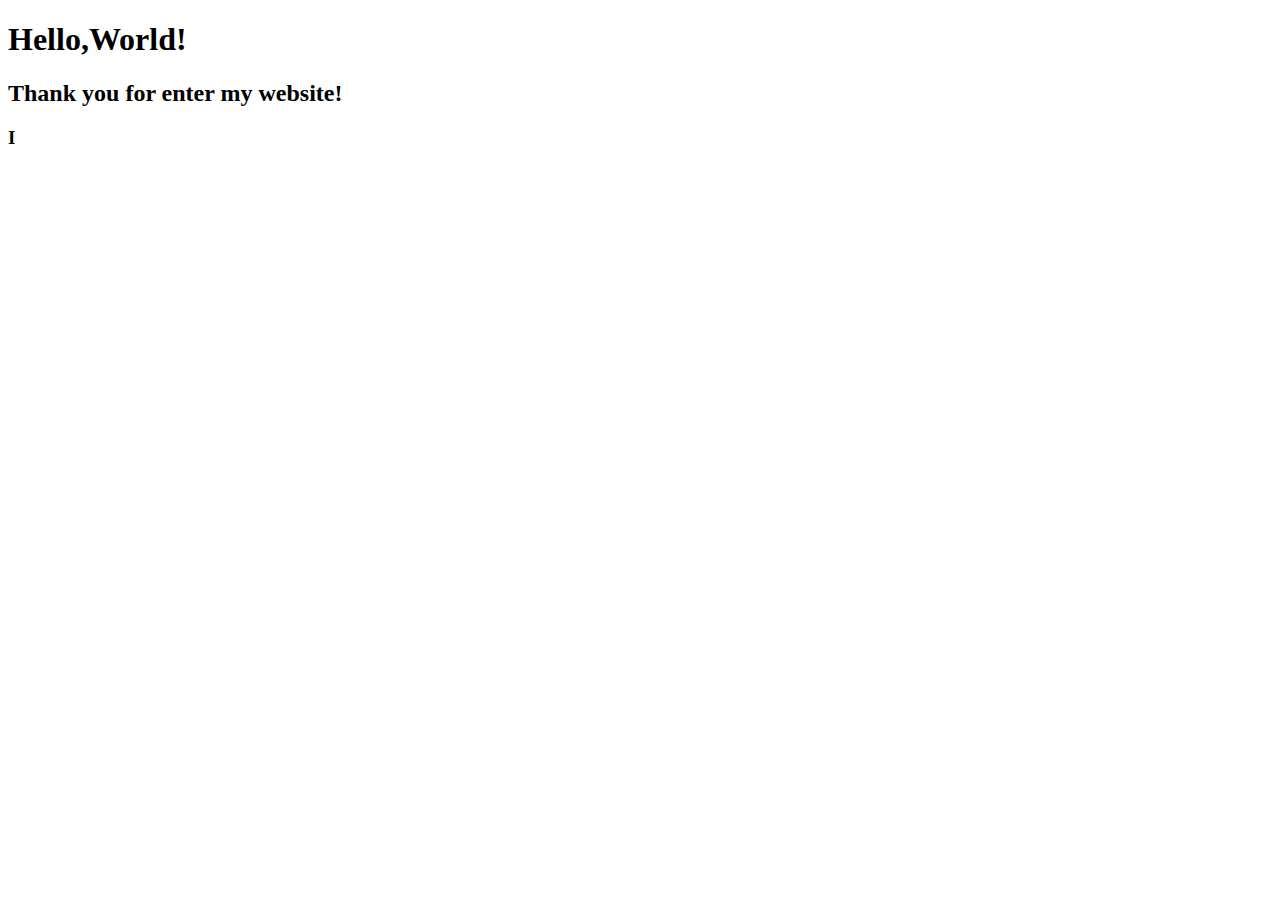
==== index.html @ 16e0bac1 "Update 1112" ====
<!DOCTYPE html>
<html lang="en">
<head>
    <meta name="viewport" content="width=device-width, initial-scale=1.0" charset="UTF-8">
    <link rel="stylesheet" type="text/css" href="css/main.css">
    <script type="text/javascript" src="js/main.js"></script>
    <title>Toleey</title>

</head>
<body>

    <div>

        <h1>Hello,World!</h1>
        <h2>Thank you for enter my website!</h2>
        <h3>I</h3>




    </div>


</body>
</html>
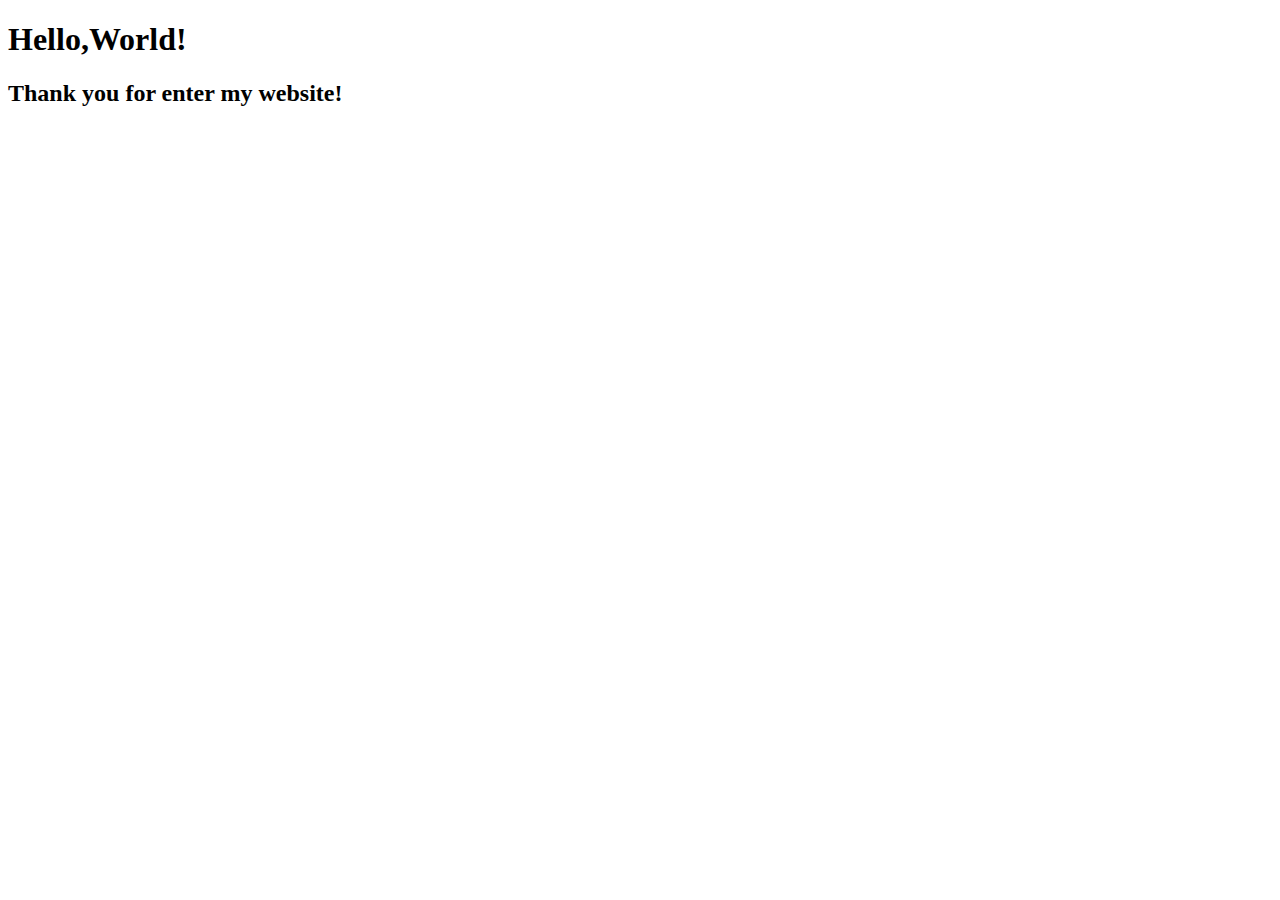
==== commit bbbae4b4: "Update 1112" ====
--- a/index.html
+++ b/index.html
@@ -4,6 +4,16 @@
     <meta name="viewport" content="width=device-width, initial-scale=1.0" charset="UTF-8">
     <link rel="stylesheet" type="text/css" href="css/main.css">
     <script type="text/javascript" src="js/main.js"></script>
+    <script>
+var _hmt = _hmt || [];
+(function() {
+  var hm = document.createElement("script");
+  hm.src = "https://hm.baidu.com/hm.js?e2d31598859ce2be03387b0ff3663bc8";
+  var s = document.getElementsByTagName("script")[0]; 
+  s.parentNode.insertBefore(hm, s);
+})();
+</script>
+
     <title>Toleey</title>
 
 </head>
@@ -13,8 +23,6 @@
 
         <h1>Hello,World!</h1>
         <h2>Thank you for enter my website!</h2>
-        <h3>I</h3>
-
 
 
 
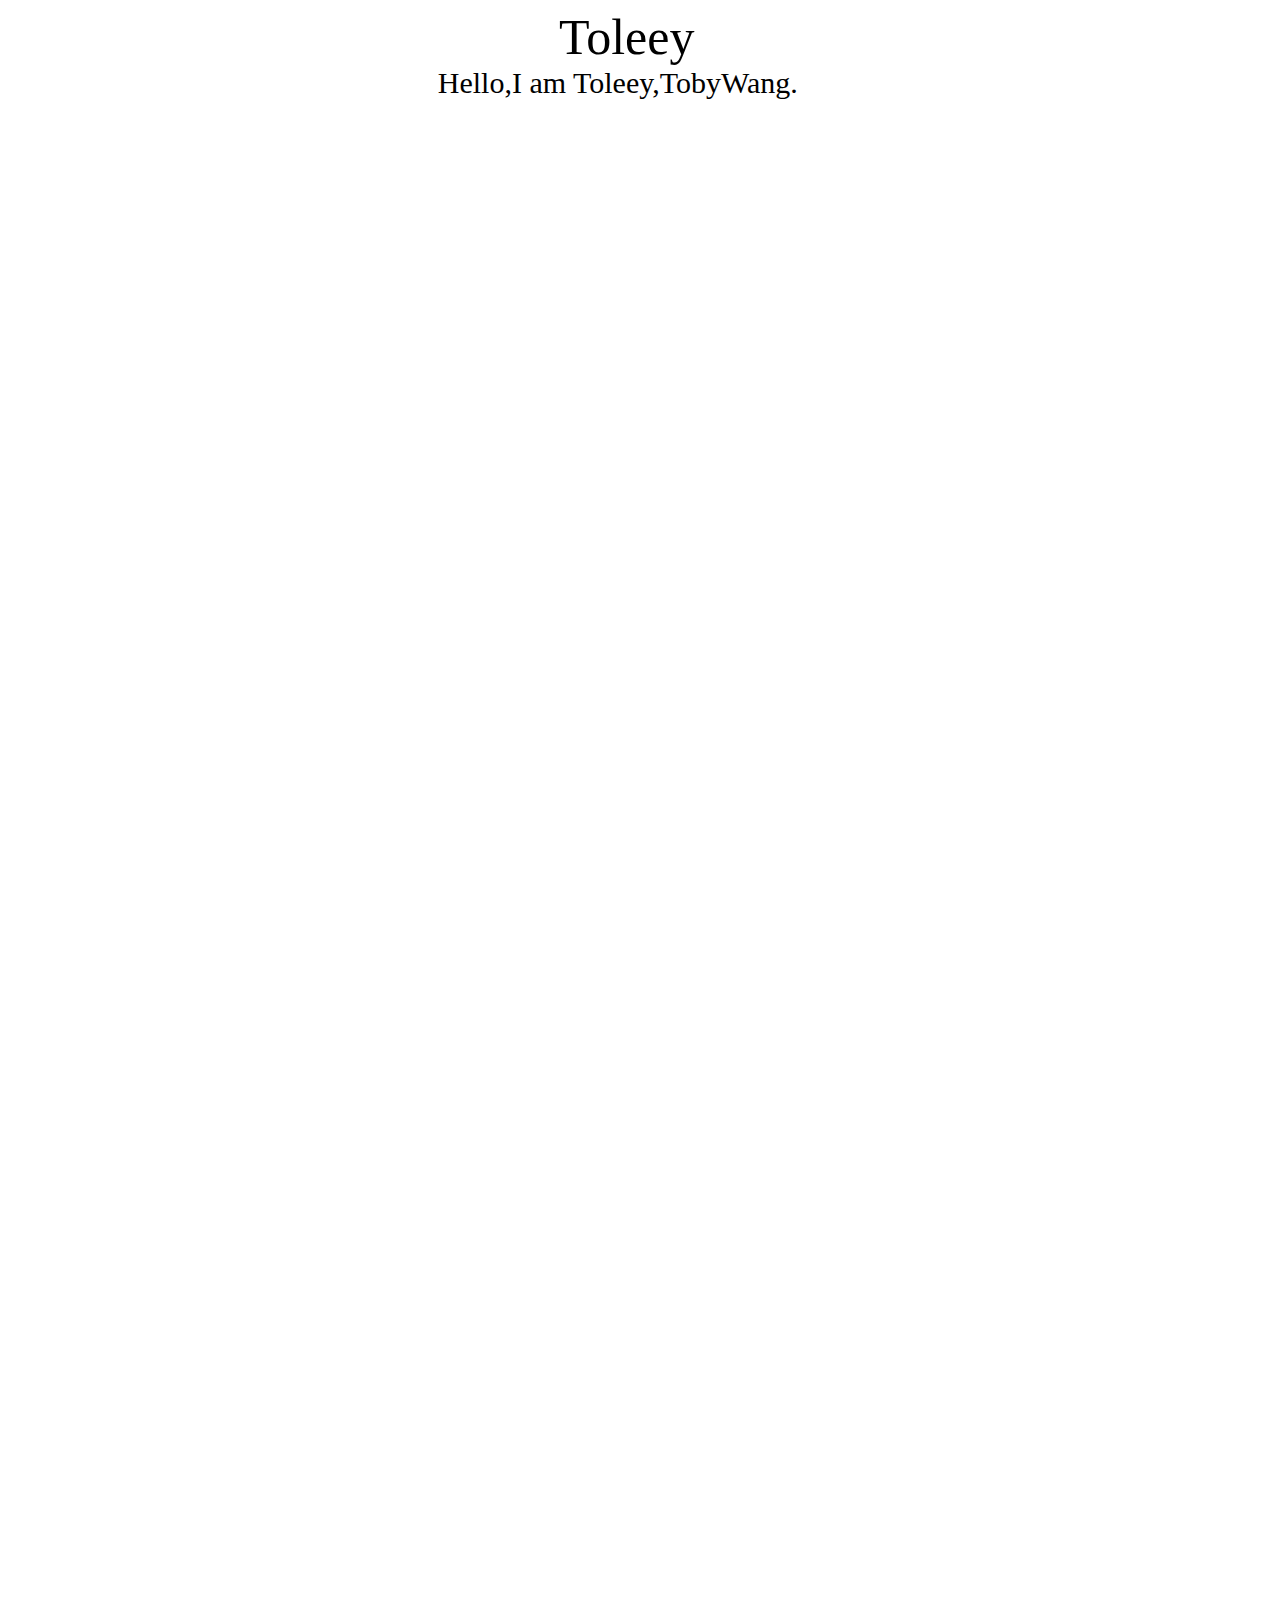
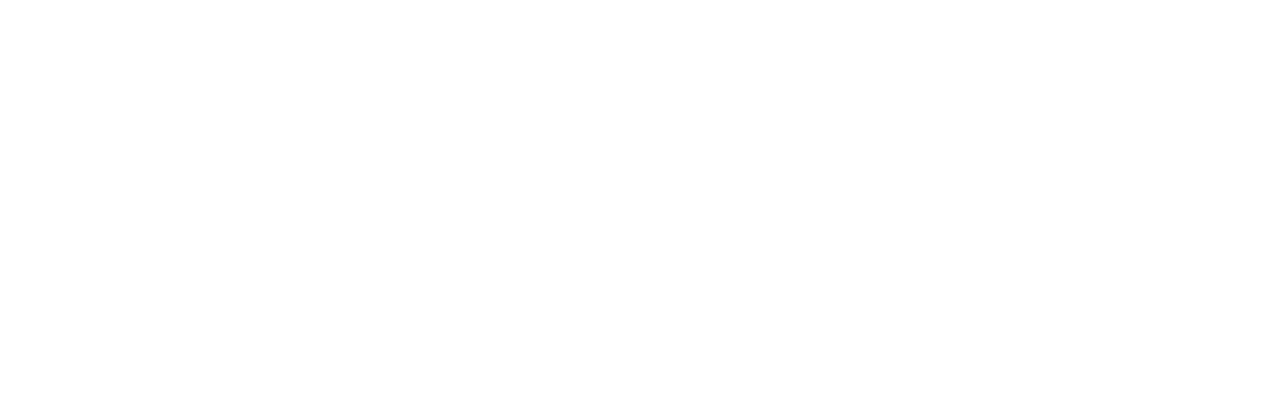
==== commit 74446686: "Update 1" ====
--- a/index.html
+++ b/index.html
@@ -1,33 +1,21 @@
 <!DOCTYPE html>
-<html lang="en">
+<html lang="zh-CN">
 <head>
     <meta name="viewport" content="width=device-width, initial-scale=1.0" charset="UTF-8">
     <link rel="stylesheet" type="text/css" href="css/main.css">
     <script type="text/javascript" src="js/main.js"></script>
-    <script>
-var _hmt = _hmt || [];
-(function() {
-  var hm = document.createElement("script");
-  hm.src = "https://hm.baidu.com/hm.js?e2d31598859ce2be03387b0ff3663bc8";
-  var s = document.getElementsByTagName("script")[0]; 
-  s.parentNode.insertBefore(hm, s);
-})();
-</script>
-
     <title>Toleey</title>
-
 </head>
 <body>
 
-    <div>
-
-        <h1>Hello,World!</h1>
-        <h2>Thank you for enter my website!</h2>
-
-
-
+    <div class="main_box">
+        <div class="main_title">
+            <a href="https://www.toleey.com">Toleey</a>
+        </div>
+        <div class="main_subTitle">
+            Hello,I am Toleey,TobyWang.
+        </div>
     </div>
-
 
 </body>
 </html>--- a/css/main.css
+++ b/css/main.css
@@ -0,0 +1,18 @@
+.main_box{
+    border: 0px solid #000;
+    width: 80%;
+    height: 2000px;
+    margin: 0 auto;
+}
+a{
+    text-decoration: none;
+    color: black;
+}
+.main_title{
+    margin-left: 42%;
+    font-size: 50px;
+}
+.main_subTitle{
+    margin-left: 30%;
+    font-size: 30px;
+}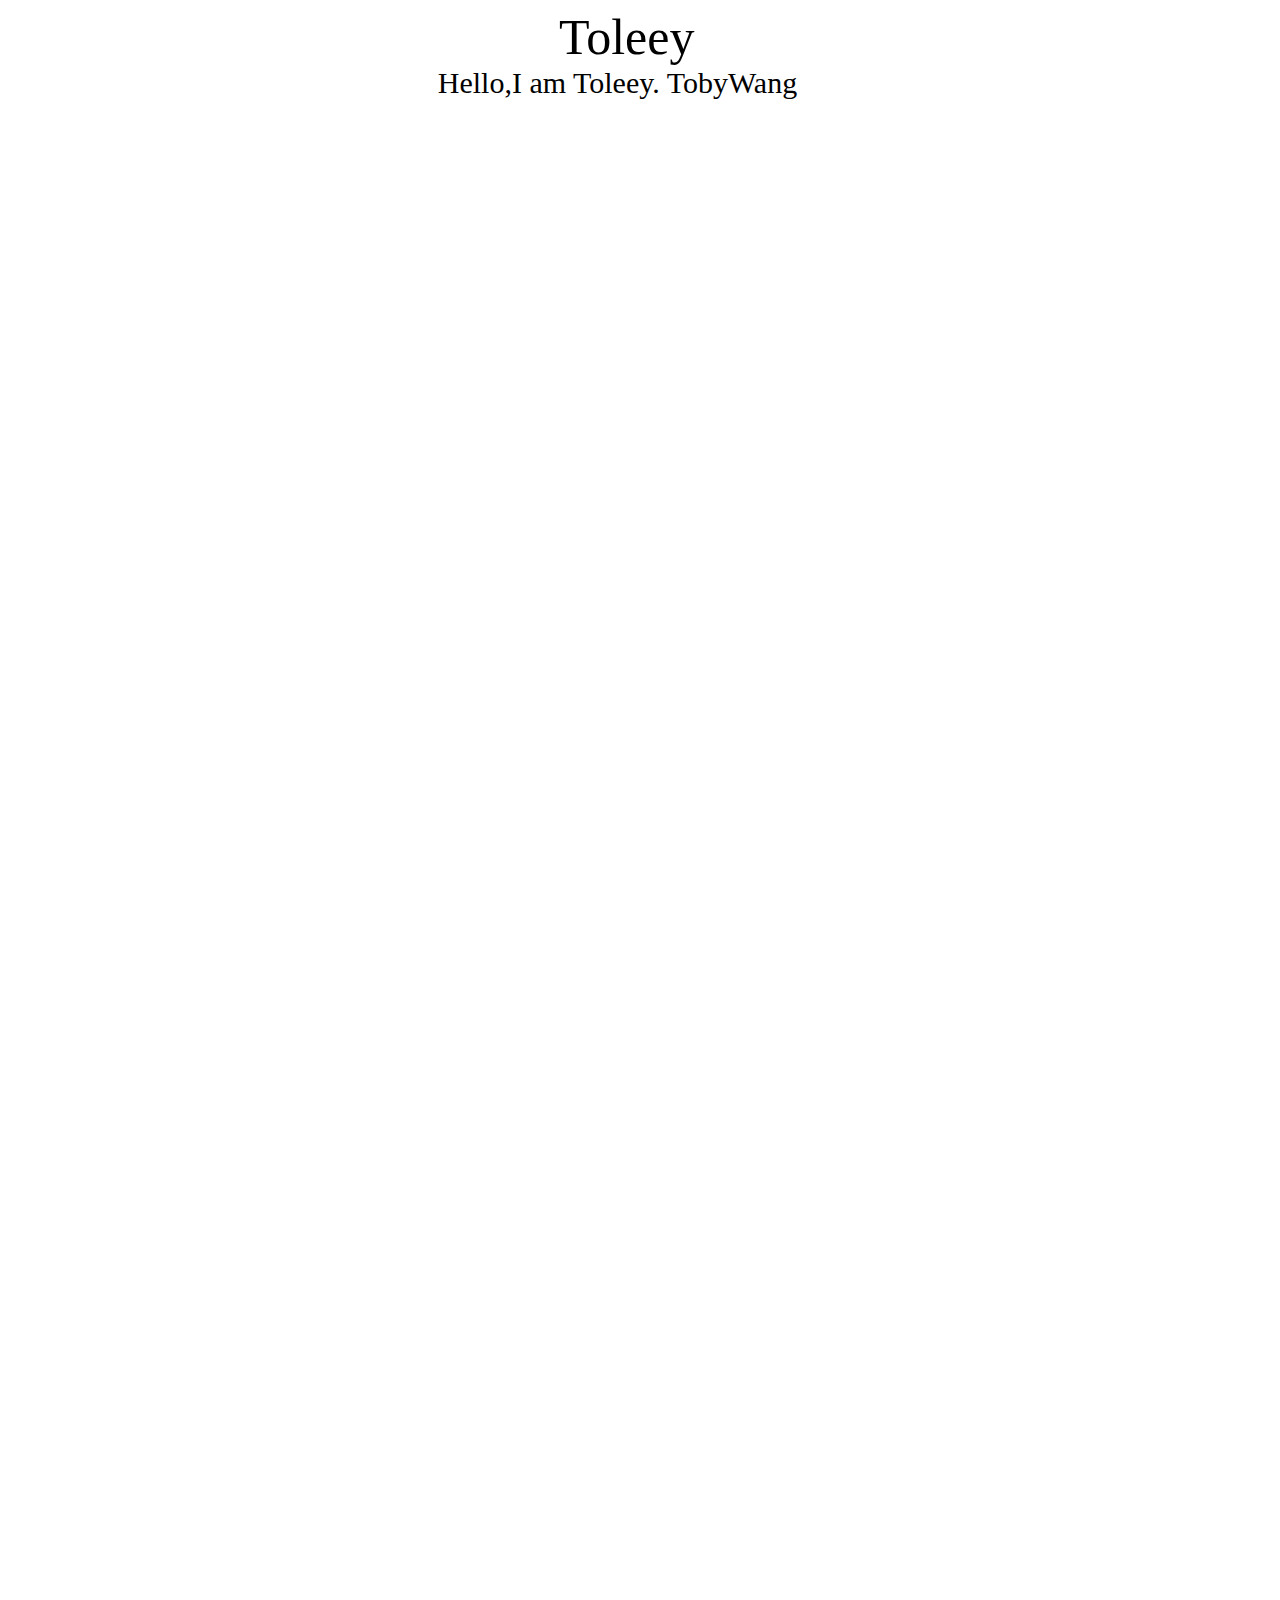
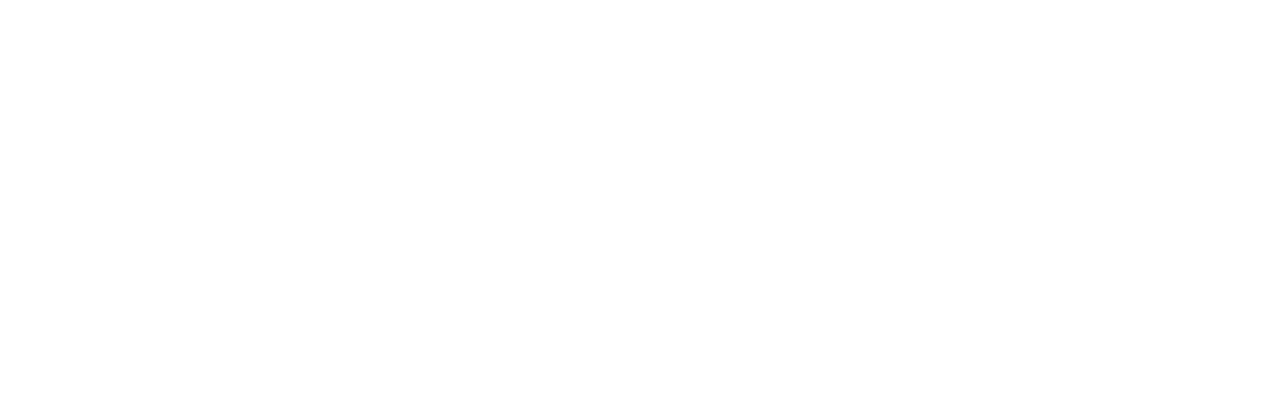
==== commit 57316bdb: "Update 1015" ====
--- a/index.html
+++ b/index.html
@@ -13,7 +13,10 @@
             <a href="https://www.toleey.com">Toleey</a>
         </div>
         <div class="main_subTitle">
-            Hello,I am Toleey,TobyWang.
+            Hello,I am Toleey.
+            <a href="http://www.tobywang.com">TobyWang</a>
+        </div>
+
         </div>
     </div>
 
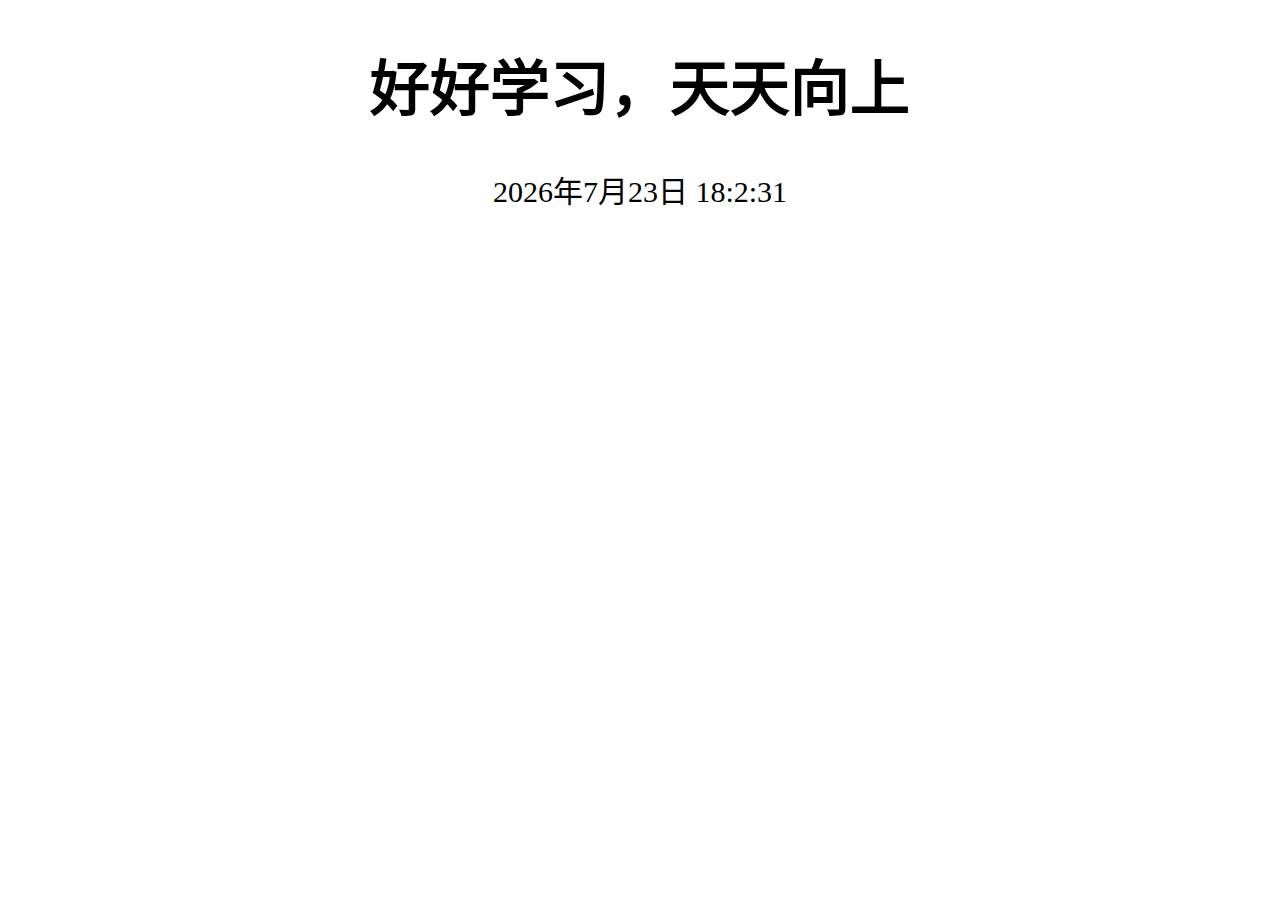
==== commit d131ee5e: "Update 0908" ====
--- a/index.html
+++ b/index.html
@@ -9,6 +9,10 @@
 <body>
 
     <div class="main_box">
+
+        <h1>好好学习，天天向上</h1>
+        <div id="datetime"></div>
+
         <div class="main_title">
             <a href="https://www.toleey.com">Toleey</a>
         </div>
@@ -17,8 +21,10 @@
             <a href="http://www.tobywang.com">TobyWang</a>
         </div>
 
-        </div>
     </div>
+
+
+
 
 </body>
 </html>--- a/css/main.css
+++ b/css/main.css
@@ -1,8 +1,10 @@
 .main_box{
     border: 0px solid #000;
     width: 80%;
-    height: 2000px;
+    height: 300px;
     margin: 0 auto;
+    text-align: center;
+    font-size: 30px;
 }
 a{
     text-decoration: none;
@@ -11,8 +13,11 @@
 .main_title{
     margin-left: 42%;
     font-size: 50px;
+    display: none;
 }
 .main_subTitle{
     margin-left: 30%;
     font-size: 30px;
+    display: none;
+
 }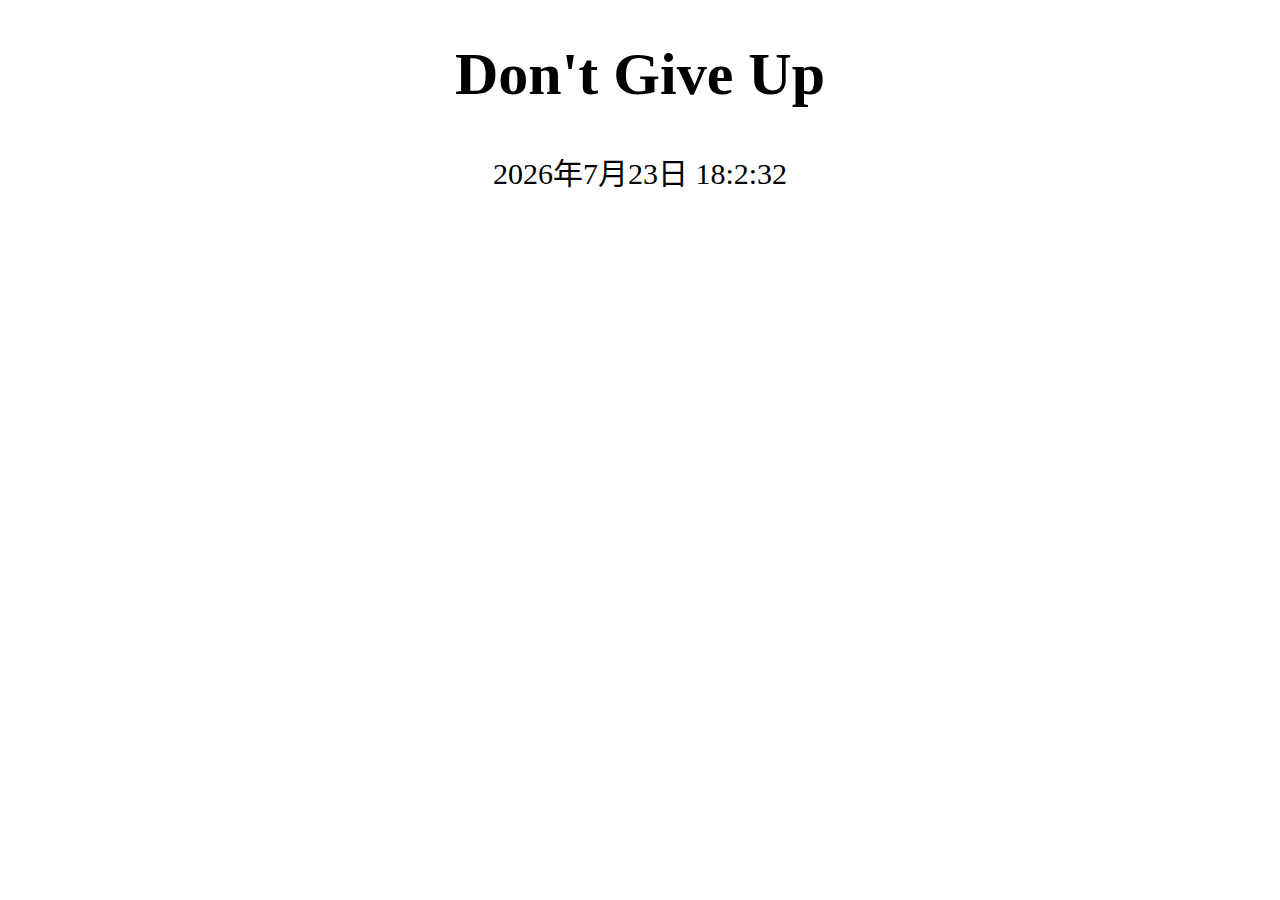
==== commit 83cd476d: "Update 0908" ====
--- a/index.html
+++ b/index.html
@@ -10,7 +10,7 @@
 
     <div class="main_box">
 
-        <h1>好好学习，天天向上</h1>
+        <h1>Don't Give Up</h1>
         <div id="datetime"></div>
 
         <div class="main_title">
